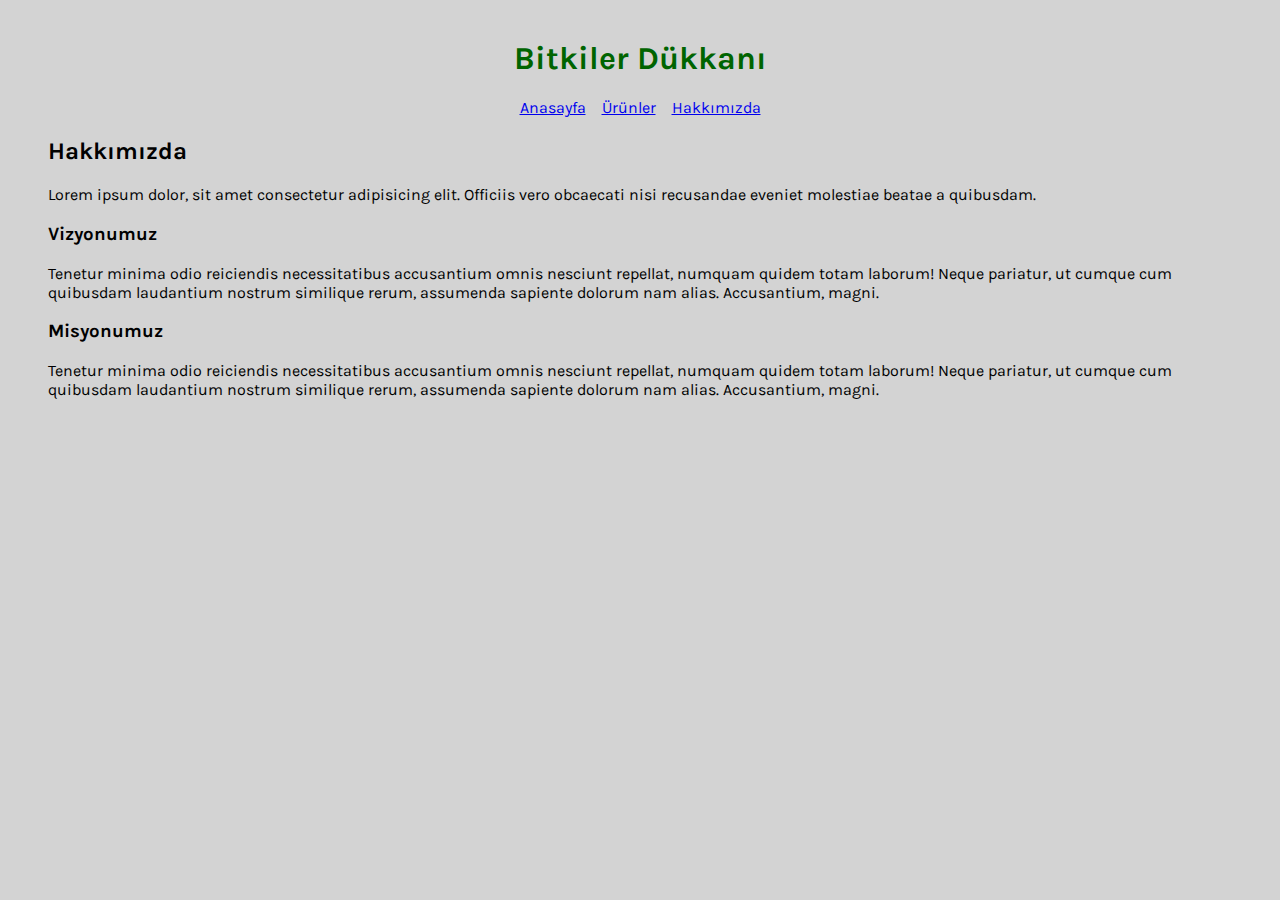
==== css/about-us.html @ f9b279d9 "all files updated" ====
<!DOCTYPE html>
<html lang="tr">
<head>
    <meta charset="UTF-8">
    <meta http-equiv="X-UA-Compatible" content="IE=edge">
    <meta name="viewport" content="width=device-width, initial-scale=1.0">
    <title>Hakkımızda | Bitkiler Dükkanı</title>
    <link rel="preconnect" href="https://fonts.googleapis.com">
    <link rel="preconnect" href="https://fonts.gstatic.com" crossorigin>
    <link href="https://fonts.googleapis.com/css2?family=Karla&family=Sen&display=swap" rel="stylesheet">
    <link rel="stylesheet" href="css/css-odev1.css">
</head>
<body style="background-color: lightgray" class="top-margin">
    <!-- menü section starts -->
    <header class="center font-karla">
        <h1>Bitkiler Dükkanı</h1>
        <nav>
            <a href="css-odev1.html">Anasayfa</a>&nbsp;&nbsp;&nbsp;
            <a href="urunler.html">Ürünler</a>&nbsp;&nbsp;&nbsp;
            <a href="about-us.html">Hakkımızda</a>
    </nav>
    </header>
    <!-- menü section ends -->

    <!-- content starts -->
    <div class="left-margin right-margin">
        <h2>Hakkımızda</h2>
        <p>Lorem ipsum dolor, sit amet consectetur adipisicing elit. Officiis vero obcaecati nisi recusandae eveniet molestiae beatae a quibusdam.</p>
        <h3>Vizyonumuz</h3>
        <p>Tenetur minima odio reiciendis necessitatibus accusantium omnis nesciunt repellat, numquam quidem totam laborum! Neque pariatur, ut cumque cum quibusdam laudantium nostrum similique rerum, assumenda sapiente dolorum nam alias. Accusantium, magni.</p>
        <h3>Misyonumuz</h3>
        <p>Tenetur minima odio reiciendis necessitatibus accusantium omnis nesciunt repellat, numquam quidem totam laborum! Neque pariatur, ut cumque cum quibusdam laudantium nostrum similique rerum, assumenda sapiente dolorum nam alias. Accusantium, magni.</p>
    </div>
    <!-- content ends -->     
</body>    
</html>
---- css/css/css-odev1.css ----
h1 {
    color:darkgreen;   
}
p,h2,h3,li {
    color:black;
    font-family: karla; 
}
.font-karla {
    font-family: 'Karla', sans-serif;
}
.center {
    text-align: center;
}

#list-align {
    display: inline-block; 
    text-align: left
}
.footer {
    text-align:right;
    color: darkgreen;  
}
.left-margin {
    margin-left: 40px;
}
.right-margin {
    margin-right: 40px;
}
.top-margin {
    margin-top: 40px;
}
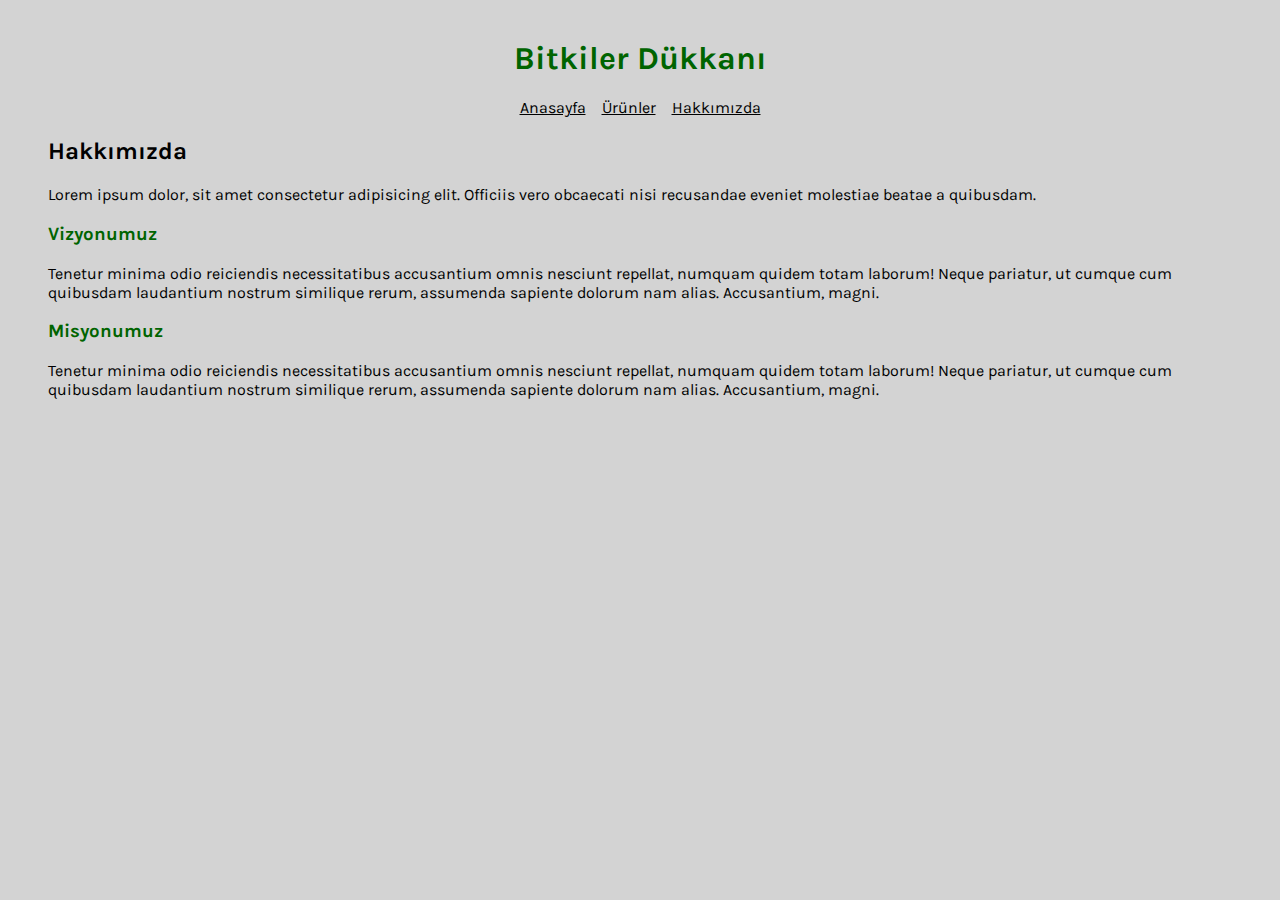
==== commit 49e65328: "files are updated" ====
--- a/css/about-us.html
+++ b/css/about-us.html
@@ -10,27 +10,28 @@
     <link href="https://fonts.googleapis.com/css2?family=Karla&family=Sen&display=swap" rel="stylesheet">
     <link rel="stylesheet" href="css/css-odev1.css">
 </head>
-<body style="background-color: lightgray" class="top-margin">
-    <!-- menü section starts -->
-    <header class="center font-karla">
-        <h1>Bitkiler Dükkanı</h1>
-        <nav>
-            <a href="css-odev1.html">Anasayfa</a>&nbsp;&nbsp;&nbsp;
-            <a href="urunler.html">Ürünler</a>&nbsp;&nbsp;&nbsp;
-            <a href="about-us.html">Hakkımızda</a>
-    </nav>
-    </header>
-    <!-- menü section ends -->
-
-    <!-- content starts -->
-    <div class="left-margin right-margin">
-        <h2>Hakkımızda</h2>
-        <p>Lorem ipsum dolor, sit amet consectetur adipisicing elit. Officiis vero obcaecati nisi recusandae eveniet molestiae beatae a quibusdam.</p>
-        <h3>Vizyonumuz</h3>
-        <p>Tenetur minima odio reiciendis necessitatibus accusantium omnis nesciunt repellat, numquam quidem totam laborum! Neque pariatur, ut cumque cum quibusdam laudantium nostrum similique rerum, assumenda sapiente dolorum nam alias. Accusantium, magni.</p>
-        <h3>Misyonumuz</h3>
-        <p>Tenetur minima odio reiciendis necessitatibus accusantium omnis nesciunt repellat, numquam quidem totam laborum! Neque pariatur, ut cumque cum quibusdam laudantium nostrum similique rerum, assumenda sapiente dolorum nam alias. Accusantium, magni.</p>
+<body style="background-color: lightgray">
+   <div class="top-margin">
+        <!-- menü section starts -->
+        <header class="center">
+            <h1>Bitkiler Dükkanı</h1>
+            <nav>
+                <a href="css-odev1.html">Anasayfa</a>&nbsp;&nbsp;&nbsp;
+                <a href="urunler.html">Ürünler</a>&nbsp;&nbsp;&nbsp;
+                <a href="about-us.html">Hakkımızda</a>
+            </nav>
+        </header>
+        <!-- menü section ends --> 
+        <!-- content starts -->
+        <section class="left-margin right-margin">
+            <h2>Hakkımızda</h2>
+            <p>Lorem ipsum dolor, sit amet consectetur adipisicing elit. Officiis vero obcaecati nisi recusandae eveniet molestiae beatae a quibusdam.</p>
+            <h3>Vizyonumuz</h3>
+            <p>Tenetur minima odio reiciendis necessitatibus accusantium omnis nesciunt repellat, numquam quidem totam laborum! Neque pariatur, ut cumque cum quibusdam laudantium nostrum similique rerum, assumenda sapiente dolorum nam alias. Accusantium, magni.</p>
+            <h3>Misyonumuz</h3>
+            <p>Tenetur minima odio reiciendis necessitatibus accusantium omnis nesciunt repellat, numquam quidem totam laborum! Neque pariatur, ut cumque cum quibusdam laudantium nostrum similique rerum, assumenda sapiente dolorum nam alias. Accusantium, magni.</p>
+        </section>
+        <!-- content ends -->     
     </div>
-    <!-- content ends -->     
 </body>    
 </html>--- a/css/css/css-odev1.css
+++ b/css/css/css-odev1.css
@@ -1,17 +1,14 @@
-h1 {
-    color:darkgreen;   
+h1,h3 {
+    color:darkgreen; 
+    font-family: 'Karla', sans-serif;  
 }
-p,h2,h3,li {
+p,h2,li,a {
     color:black;
-    font-family: karla; 
-}
-.font-karla {
     font-family: 'Karla', sans-serif;
 }
 .center {
     text-align: center;
 }
-
 #list-align {
     display: inline-block; 
     text-align: left
